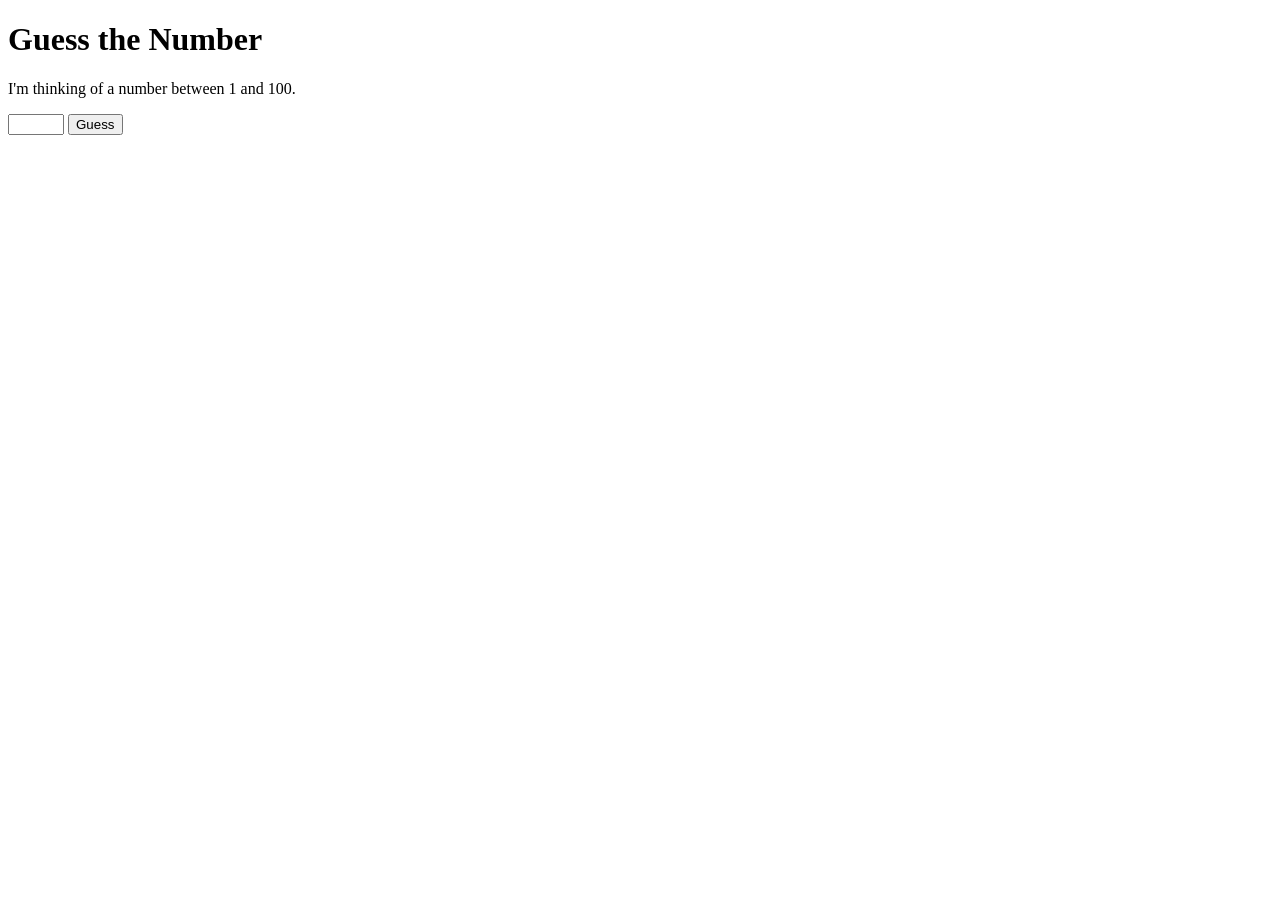
==== index.html @ 7a6dd12f "Add web version of guessing game with HTML, CSS-free styling, and JS logic" ====
<!DOCTYPE html>
<html>
<head>
    <title>Guessing Game</title>
</head>
<body>
    <h1>Guess the Number</h1>
    <p>I'm thinking of a number between 1 and 100.</p>

    <input type="number" id="guessInput" min="1" max="100">
    <button id="guessButton">Guess</button>

    <p id="message"></p>

    <script src="script.js"></script>
</body>
</html>
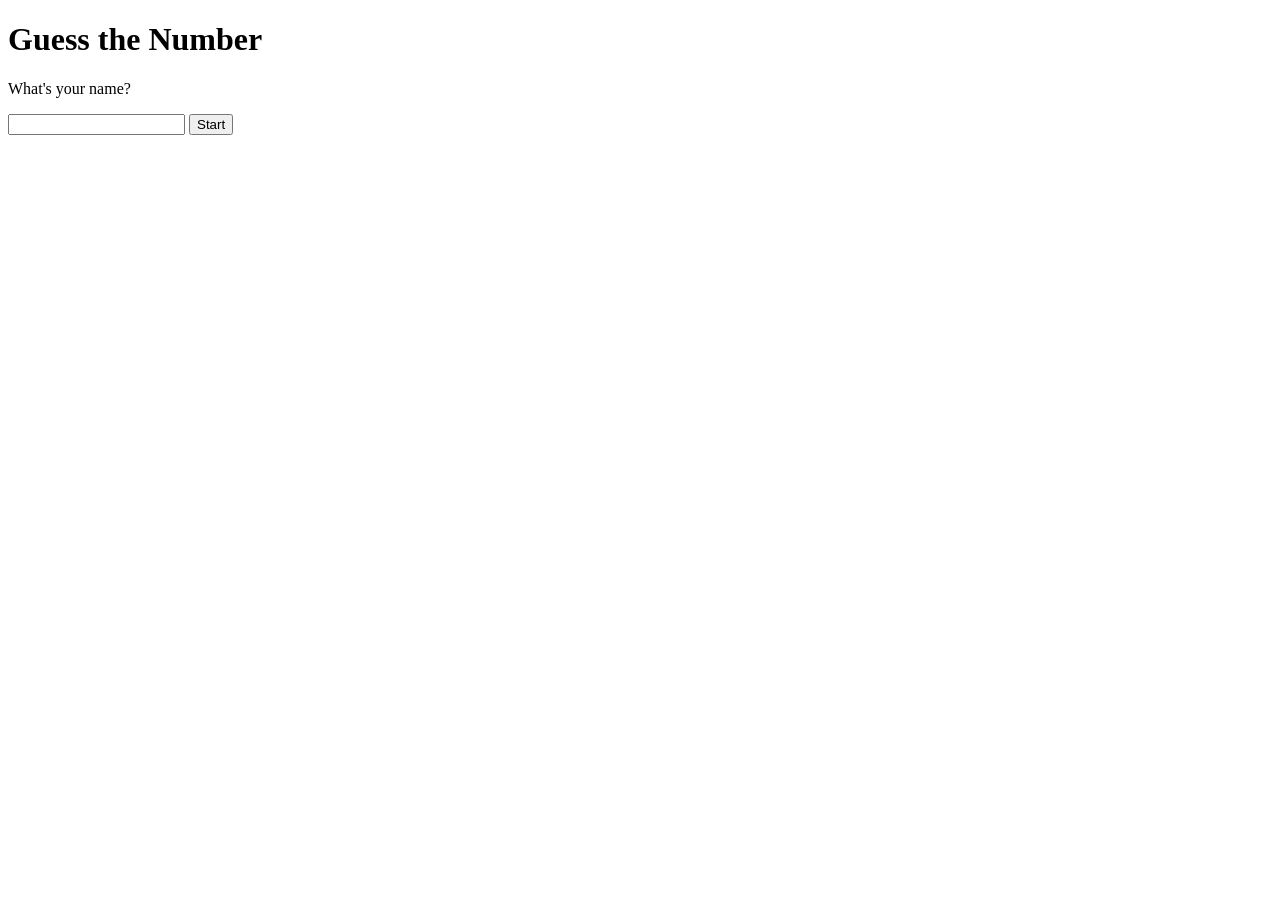
==== commit 64d617d0: "Add Player class with localStorage persistence for name and best score" ====
--- a/index.html
+++ b/index.html
@@ -5,12 +5,24 @@
 </head>
 <body>
     <h1>Guess the Number</h1>
-    <p>I'm thinking of a number between 1 and 100.</p>
 
-    <input type="number" id="guessInput" min="1" max="100">
-    <button id="guessButton">Guess</button>
+    <div id="nameSection">
+        <p>What's your name?</p>
+        <input type="text" id="nameInput">
+        <button id="startButton">Start</button>
+    </div>
 
-    <p id="message"></p>
+    <div id="gameSection" style="display: none;">
+        <p id="greeting"></p>
+        <p>I'm thinking of a number between 1 and 100.</p>
+
+        <input type="number" id="guessInput" min="1" max="100">
+        <button id="guessButton">Guess</button>
+        <button id="playAgainButton" style="display: none;">Play Again</button>
+
+        <p id="message"></p>
+        <p id="stats"></p>
+    </div>
 
     <script src="script.js"></script>
 </body>
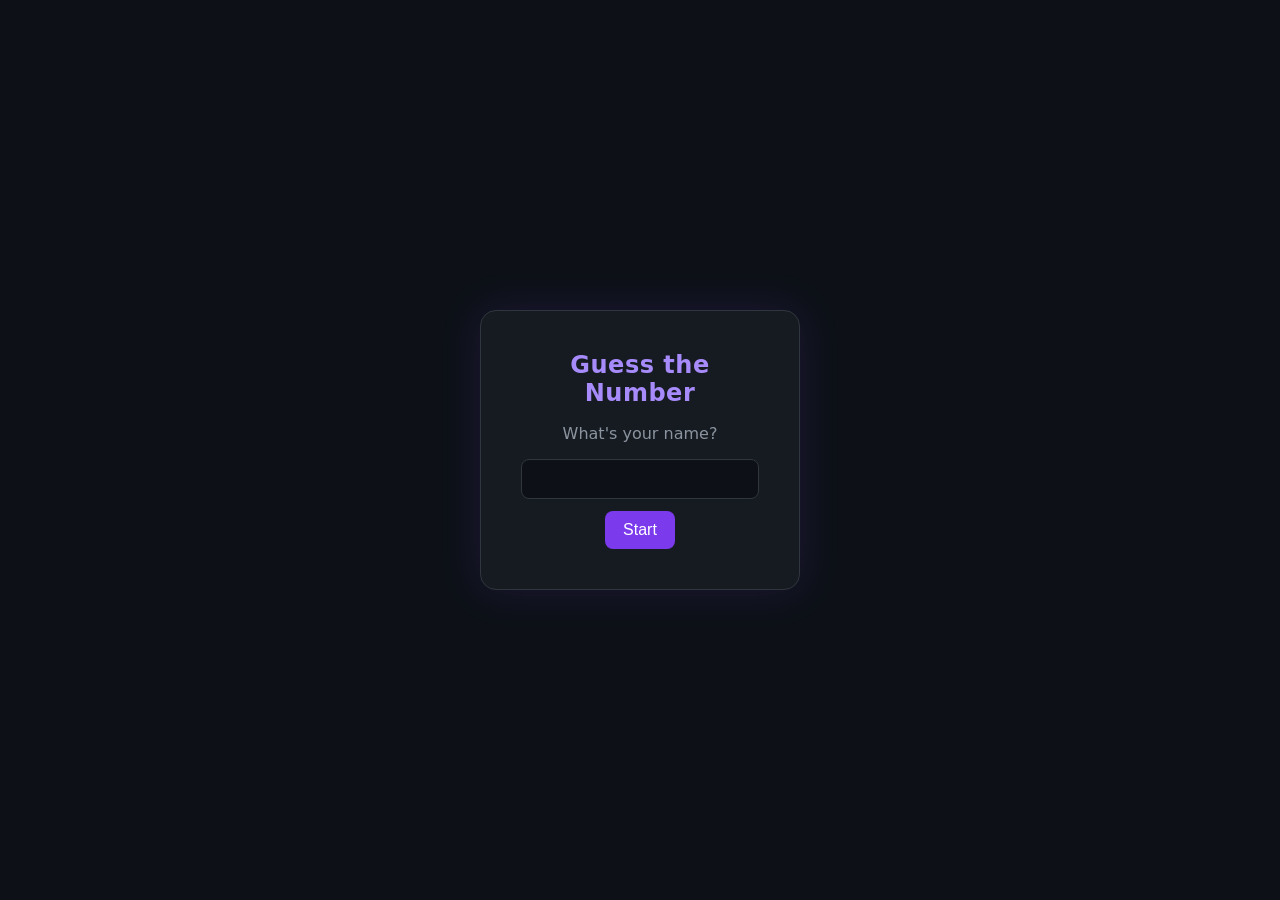
==== commit 93b7e62c: "Add dark themed styling with CSS variables, flexbox layout, and hover states" ====
--- a/index.html
+++ b/index.html
@@ -2,26 +2,29 @@
 <html>
 <head>
     <title>Guessing Game</title>
+    <link rel="stylesheet" href="style.css">
 </head>
 <body>
-    <h1>Guess the Number</h1>
+    <div class="card">
+        <h1>Guess the Number</h1>
 
-    <div id="nameSection">
-        <p>What's your name?</p>
-        <input type="text" id="nameInput">
-        <button id="startButton">Start</button>
-    </div>
+        <div id="nameSection">
+            <p>What's your name?</p>
+            <input type="text" id="nameInput">
+            <button id="startButton">Start</button>
+        </div>
 
-    <div id="gameSection" style="display: none;">
-        <p id="greeting"></p>
-        <p>I'm thinking of a number between 1 and 100.</p>
+        <div id="gameSection" style="display: none;">
+            <p id="greeting"></p>
+            <p>I'm thinking of a number between 1 and 100.</p>
 
-        <input type="number" id="guessInput" min="1" max="100">
-        <button id="guessButton">Guess</button>
-        <button id="playAgainButton" style="display: none;">Play Again</button>
+            <input type="number" id="guessInput" min="1" max="100">
+            <button id="guessButton">Guess</button>
+            <button id="playAgainButton" style="display: none;">Play Again</button>
 
-        <p id="message"></p>
-        <p id="stats"></p>
+            <p id="message"></p>
+            <p id="stats"></p>
+        </div>
     </div>
 
     <script src="script.js"></script>
--- a/style.css
+++ b/style.css
@@ -0,0 +1,95 @@
+:root {
+    --bg: #0d1117;
+    --card-bg: #161b22;
+    --accent: #7c3aed;
+    --accent-glow: #a78bfa;
+    --text: #e6edf3;
+    --text-dim: #8b949e;
+}
+
+* {
+    box-sizing: border-box;
+}
+
+body {
+    margin: 0;
+    min-height: 100vh;
+    display: flex;
+    justify-content: center;
+    align-items: center;
+    background: var(--bg);
+    font-family: system-ui, -apple-system, "Segoe UI", sans-serif;
+    color: var(--text);
+}
+
+.card {
+    background: var(--card-bg);
+    border: 1px solid #30363d;
+    border-radius: 16px;
+    padding: 40px;
+    width: 320px;
+    text-align: center;
+    box-shadow: 0 0 40px rgba(124, 58, 237, 0.15);
+}
+
+h1 {
+    margin-top: 0;
+    font-size: 24px;
+    color: var(--accent-glow);
+    letter-spacing: 0.5px;
+}
+
+p {
+    color: var(--text-dim);
+}
+
+input {
+    background: #0d1117;
+    border: 1px solid #30363d;
+    border-radius: 8px;
+    color: var(--text);
+    padding: 10px 12px;
+    font-size: 16px;
+    width: 100%;
+    margin-bottom: 12px;
+}
+
+input:focus {
+    outline: none;
+    border-color: var(--accent);
+}
+
+button {
+    background: var(--accent);
+    border: none;
+    border-radius: 8px;
+    color: white;
+    padding: 10px 18px;
+    font-size: 16px;
+    cursor: pointer;
+    transition: background 0.2s ease, transform 0.1s ease;
+}
+
+button:hover {
+    background: var(--accent-glow);
+}
+
+button:active {
+    transform: scale(0.97);
+}
+
+button:disabled {
+    background: #30363d;
+    cursor: not-allowed;
+}
+
+#message {
+    font-size: 18px;
+    font-weight: bold;
+    color: var(--text);
+    min-height: 24px;
+}
+
+#stats {
+    font-size: 13px;
+}
